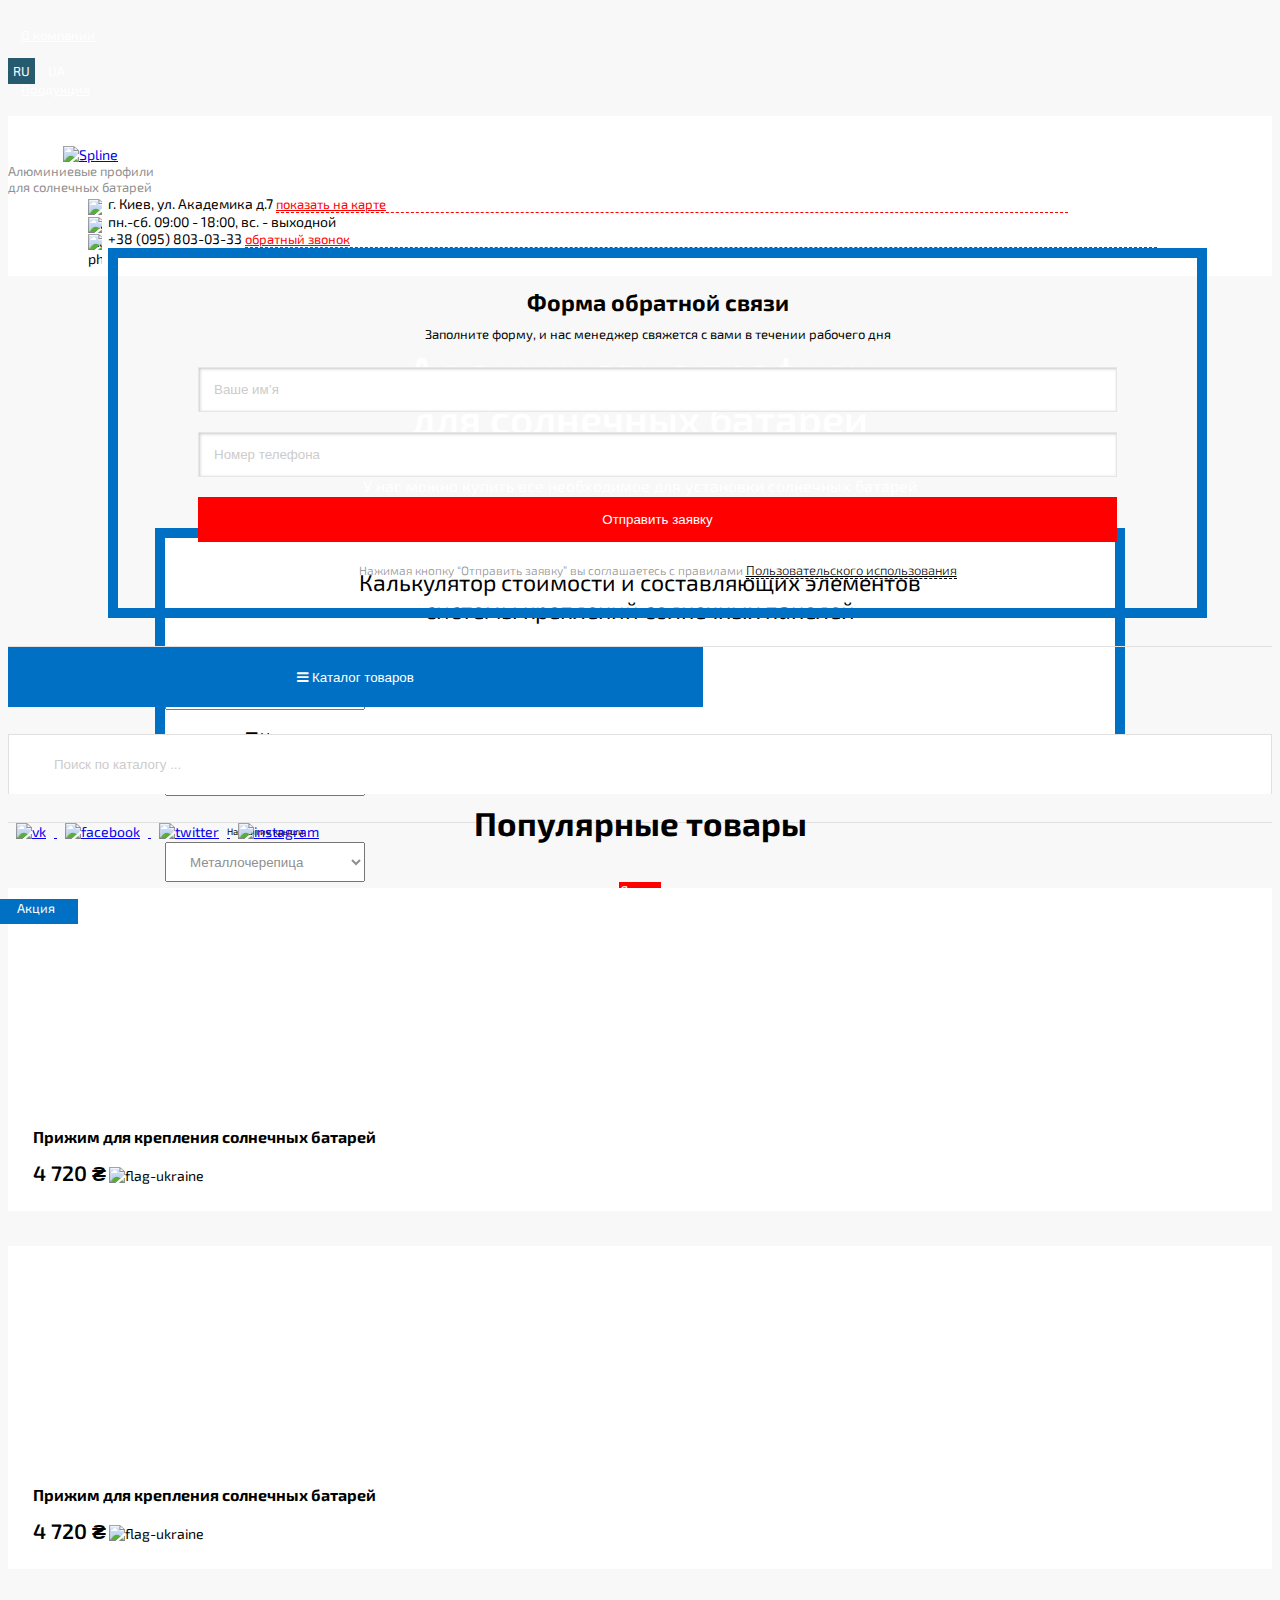
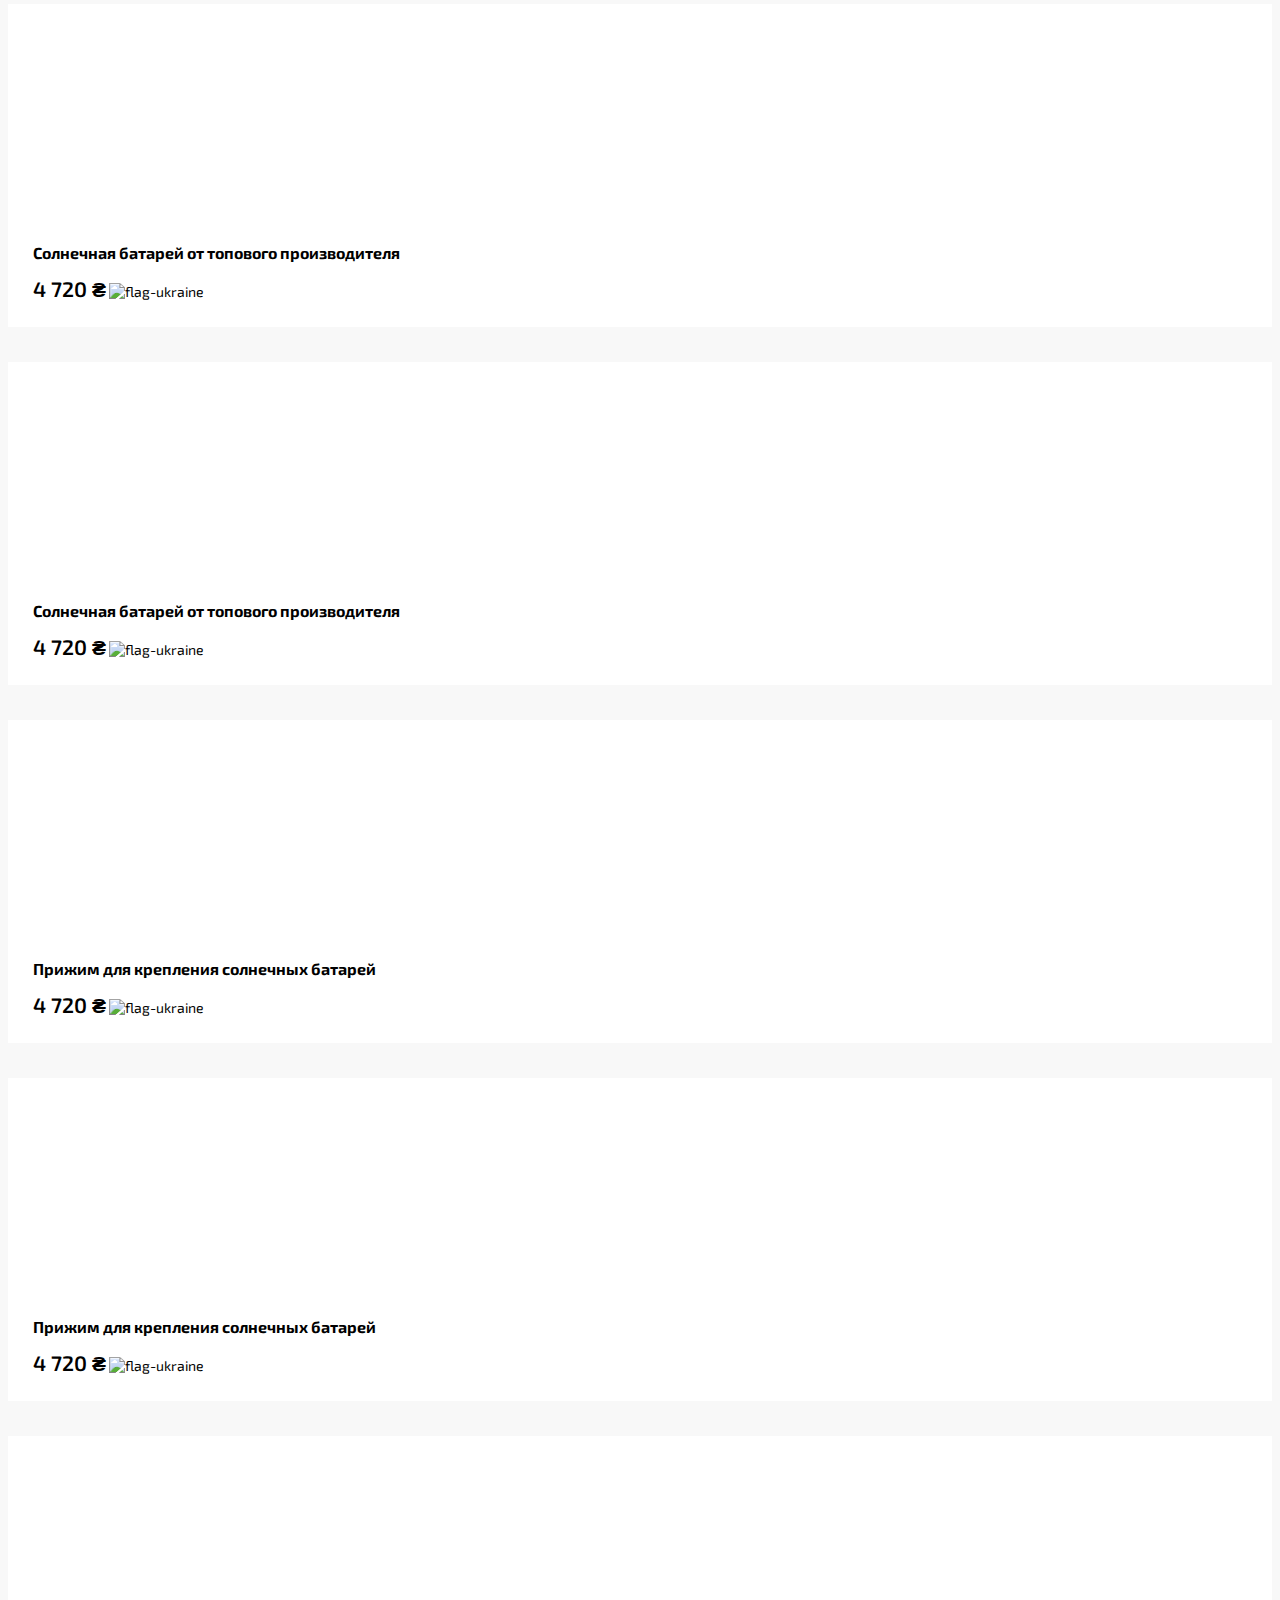
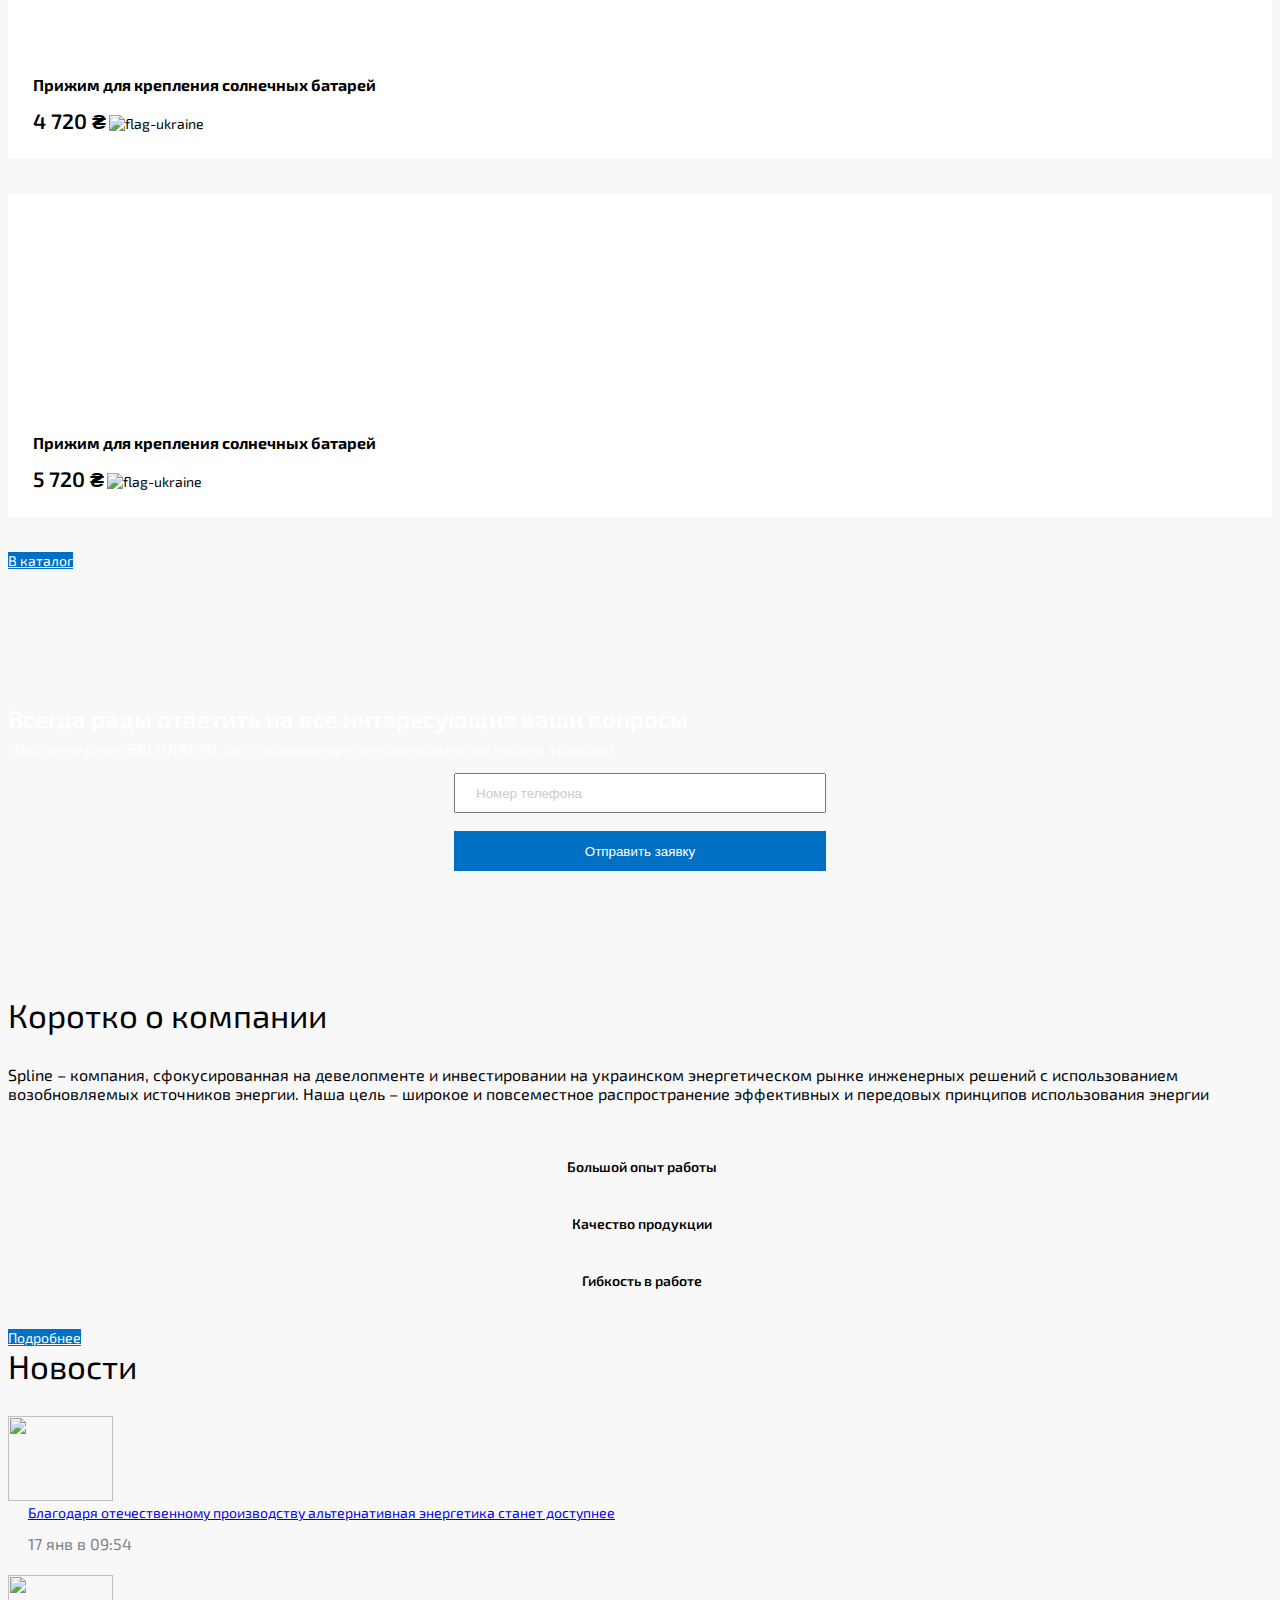
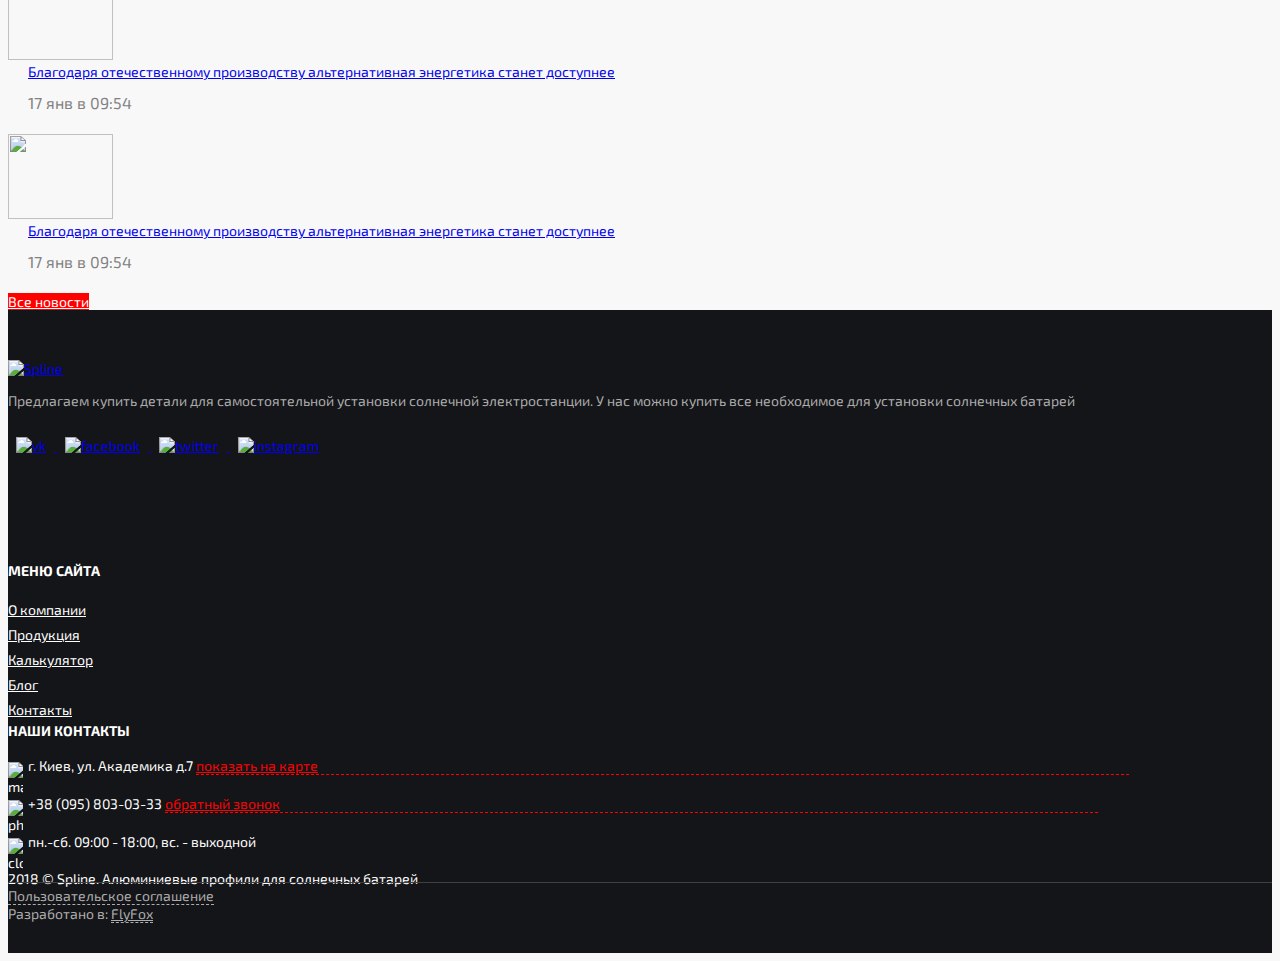
==== index.html @ 7a730a61 "added new page and change calculator" ====
<!DOCTYPE html>
<html lang="ru">

<head>
    <meta charset="UTF-8">
    <meta name="viewport" content="width=device-width, initial-scale=1.0">
    <meta http-equiv="X-UA-Compatible" content="ie=edge">
    <title>Spline</title>
    <link rel="mask-icon" href="">
    <link rel="stylesheet" href="https://maxcdn.bootstrapcdn.com/font-awesome/4.7.0/css/font-awesome.min.css">
    <!-- fonts -->
    <link href="https://fonts.googleapis.com/css?family=Exo+2:300,400,500,600,700" rel="stylesheet">
    <!-- style bootstrap -->
    <link rel="stylesheet" href="css/bootstrap.min.css">
    <!-- main style -->
    <link rel="stylesheet" href="css/main-style.css">
</head>

<body class="index">
    <header id="header" class="header">
        <div class="container">
            <div class="row">
                <div class="col d-none d-sm-block">
                    <nav>
                        <ul class="top-menu d-flex align-items-center">
                            <li><a href="#">О компании</a></li>
                            <li><a href="#">Продукция</a></li>
                            <li><a href="#">Калькулятор</a></li>
                            <li><a href="#">Блог</a></li>
                            <li><a href="#">Контакты</a></li>
                        </ul>
                    </nav>
                </div>
                <div class="col-2 d-none d-sm-block">
                    <div class="change-language d-flex justify-content-end align-items-center">
                        <span id="ru" class="change-language__active">ru</span>
                        <span id="ua">ua</span>
                    </div>
                </div>
            </div>
            <div class="row">
                <div class="col-12">
                    <div class="top-header">
                        <div class="row align-items-center">
                            <div class="col-5 col-sm-3 col-md-2">
                                <a href="#index.html" class="logo"><img src="img/Logo.png" alt="Spline"></a>
                            </div>
                            <div class="col-md-2 d-none d-lg-block">
                                <p>Алюминиевые профили <br> для солнечных батарей</p>
                            </div>
                            <div class="col-7 col-sm-9 col-md-10 col-lg-8 ml-auto">
                                <div class="top-header__contacts d-flex justify-content-between">
                                    <div class="top-header__contacts_address">
                                        <img src="icons/maps-and-flags.svg" alt="maps">
                                        <div class="d-flex flex-column">
                                            <span>г. Киев, ул. Академика д.7</span>
                                            <a href="#">показать на карте</a>
                                        </div>
                                    </div>
                                    <div class="top-header__contacts_work">
                                        <img src="icons/alarm-clock.svg" alt="clock">
                                        <div class="d-flex flex-column">
                                            <span>пн.-сб. 09:00 - 18:00,</span>
                                            <span>вс. - выходной</span>
                                        </div>
                                    </div>
                                    <div class="top-header__contacts_phone">
                                        <img src="icons/call-answer.svg" alt="phone">
                                        <div class="d-flex flex-column">
                                            <span>+38 (095) 803-03-33</span>
                                            <a href="#" data-toggle="modal" data-target="#exampleModalCenter">обратный звонок</a>
                                            
                                            <!-- Modal -->
                                            <div class="modal fade" id="exampleModalCenter" tabindex="-1" role="dialog" aria-labelledby="exampleModalCenterTitle" aria-hidden="true">
                                                <div class="modal-dialog modal-dialog-centered" role="document">
                                                    <div class="modal-content">
                                                        <div class="wrapper-modal">
                                                            <h3>Форма обратной связи</h3>
                                                            <p>Заполните форму, и нас менеджер свяжется с вами в течении рабочего дня</p>
                                                                <input type="text" placeholder="Ваше им’я">
                                                                <input type="text" placeholder="Номер телефона">
                                                                <button type="submit" class="btn-red">Отправить заявку</button>
                                                            <p>Нажимая кнопку “Отправить заявку” вы соглашаетесь с правилами <a href="#">Пользовательского использования</a></p>
                                                        </div>
                                                    </div>
                                                </div>
                                            </div>
                                        </div>
                                    </div>
                                </div>
                            </div>
                        </div>
                        <div class="row">
                            <div class="col-12 col-sm-6 col-md-5 col-lg-4 pr-0 order-2">
                                <div class="menu-group-btn d-flex">
                                    <button type="button" class="menu-btn-catalog btn-blue align-items-center">
                                        <i class="fa fa-bars" aria-hidden="true"></i>
                                        Каталог товаров
                                        <nav>
                                            <ul class="menu-catalog">
                                                <li><a href="#">Рейка</a></li>
                                                <li><a href="#">Эхолоты и картоплоттеры</a></li>
                                                <li><a href="#">Аккумуляторы и зарядные устройства</a></li>
                                                <li><a href="#">Моторы для лодок</a></li>
                                                <li><a href="#">Аксессуары для прицепов</a></li>
                                                <li><a href="#">Сопутствующие товары</a></li>
                                            </ul>
                                        </nav>
                                    </button>
                                    <button type="button" class="menu-btn-services align-items-center">
                                        <i class="fa fa-bars" aria-hidden="true"></i>
                                        Наши услуги
                                        <nav>
                                            <ul class="menu-services">
                                                <li><a href="#">Монтаж электромоторов</a></li>
                                                <li><a href="#">Установка эхолотов</a></li>
                                                <li><a href="#">Подиумы из стеклопластика</a></li>
                                                <!-- <li><a href="#">Монтаж и ТО лодочных моторов</a>
                                                    <ul class="sub-menu-services">
                                                        <li><a href="#">ТО троллинговых моторов</a></li>
                                                        <li><a href="#">Тюнинг лодочных прицепов </a></li>
                                                        <li><a href="#">ТО и зимняя консервация</a></li>
                                                    </ul></li>
                                                <li><a href="#">Пошив чехлов и тентов</a></li>
                                                <li><a href="#">Ремонт любых корпусов </a></li> -->
                                            </ul>
                                        </nav>
                                    </button>
                                </div>
                            </div>
                            <div class="col-12 col-sm-6 col-md-4 col-lg-5 p-0 order-1 order-sm-2">
                                <input type="search" placeholder="Поиск по каталогу ..." class="search">
                                <img src="icons/magnifying-glass.svg" alt="" class="search-icon">
                            </div>
                            <div class="col-md-3 d-none d-md-block pl-0 order-3">
                                <div class="social-btn-icon d-flex justify-content-center align-items-center">
                                    <a href="#">
                                        <img src="icons/vk-social-logotype.svg" alt="vk">
                                    </a>
                                    <a href="#">
                                        <img src="icons/facebook-logo-button.svg" alt="facebook">
                                    </a>
                                    <a href="#">
                                        <img src="icons/twitter.svg" alt="twitter">
                                    </a>
                                    <a href="#">
                                        <img src="icons/instagram-logo.svg" alt="instagram">
                                    </a>
                                </div>
                            </div>
                        </div>
                    </div>
                </div>
            </div>
            <div class="row">
                <div class="col-12 col-md-8 m-auto">
                    <h1 class="title-header">Алюминиевые профили <br> для солнечных батарей</h1>
                    <p class="desc-header">Предлагаем купить детали для самостоятельной установки солнечной электростанции.<br> У нас можно купить все необходимое для установки солнечных батарей</p>
                </div>
            </div>
        </div>
    </header>
    <section>
        <div class="container">
            <div class="row">
                <div class="col-12">
                        <div class="calculator">
                                <h3 class="calculator__title">Калькулятор стоимости и составляющих элементов системы креплений солнечных панелей</h3>
                                <div class="calculator-wrapper d-flex align-items-end justify-content-center">
                                    <div class="sizes">
                                        <h6>Габариты фотомодуля</h6>
                                        <select name="" id="">
                                            <option value="">1960х992</option>
                                            <option value="">2</option>
                                            <option value="">3</option>
                                        </select>
                                    </div>
                                    <div class="thickness">
                                        <h6>Толщина фотомодуля</h6>
                                        <select name="" id="">
                                            <option value="">40 мм</option>
                                            <option value="">2</option>
                                            <option value="">3</option>
                                        </select>
                                    </div>
                                    <div class="materials">
                                        <h6>Накрытие крыши</h6>
                                        <select name="" id="">
                                            <option value="">Металлочерепица</option>
                                            <option value="">2</option>
                                            <option value="">3</option>
                                        </select>
                                    </div>
                                    <a href="#" class="calculator-btn btn-red d-flex justify-content-center align-items-center">Далее</a>
                                </div>
                            </div>
                </div>
            </div>
        </div>
    </section>
    <section class="goods">
        <div class="container">
            <div class="row">
                <div class="col-12">
                    <h2 class="goods-title">Популярные товары</h2>
                </div>
                <div class="col-12 col-sm-6 col-md-4 col-lg-3">
                    <div class="goods-card">
                        <div class="goods-catds__sale">
                            <span>Акция</span>
                        </div>
                        <div class="goods-card__img d-flex justify-content-center align-items-center">
                            <img src="img/goods/goods-1.jpg" alt="">
                        </div>
                        <h4 class="goods-card__title">Прижим для крепления солнечных батарей</h4>
                        <div class="goods-card__price d-flex justify-content-between align-items-center">
                            <span>4 720 ₴</span>
                            <img src="icons/flag-ukraine.svg" alt="flag-ukraine">
                        </div>
                        <div class="goods-card__desc">
                            <p>Система для крепления солнечной системы (описание)</p>
                            <a href="#" class="d-flex align-items-center justify-content-center">Заказать товар</a>
                        </div>
                    </div>
                    <div class="goods-card">
                        <div class="goods-card__img d-flex justify-content-center align-items-center">
                            <img src="img/goods/goods-1.jpg" alt="">
                        </div>
                        <h4 class="goods-card__title">Прижим для крепления солнечных батарей</h4>
                        <div class="goods-card__price d-flex justify-content-between align-items-center">
                            <span>4 720 ₴</span>
                            <img src="icons/flag-ukraine.svg" alt="flag-ukraine">
                        </div>
                        <div class="goods-card__desc">
                            <p>Система для крепления солнечной системы (описание)</p>
                            <a href="#" class="d-flex align-items-center justify-content-center">Заказать товар</a>
                        </div>
                    </div>
                </div>
                <div class="col-12 col-sm-6 d-none d-sm-block col-md-4 col-lg-3">
                    <div class="goods-card">
                        <div class="goods-card__img d-flex justify-content-center align-items-center">
                            <img src="img/goods/goods-2.jpg" alt="">
                        </div>
                        <h4 class="goods-card__title">Солнечная батарей от топового производителя</h4>                       
                        <div class="goods-card__price d-flex justify-content-between align-items-center">
                            <span>4 720 ₴</span>
                            <img src="icons/flag-germany.svg" alt="flag-ukraine">
                        </div>
                        <div class="goods-card__desc">
                            <p>Система для крепления солнечной системы (описание)</p>
                            <a href="#" class="d-flex align-items-center justify-content-center">Заказать товар</a>
                        </div>
                    </div>
                    <div class="goods-card">
                        <div class="goods-card__img d-flex justify-content-center align-items-center">
                            <img src="img/goods/goods-2.jpg" alt="">
                        </div>
                        <h4 class="goods-card__title">Солнечная батарей от топового производителя</h4>                        
                        <div class="goods-card__price d-flex justify-content-between align-items-center">
                            <span>4 720 ₴</span>
                            <img src="icons/flag-germany.svg" alt="flag-ukraine">
                        </div>
                        <div class="goods-card__desc">
                            <p>Система для крепления солнечной системы (описание)</p>
                            <a href="#" class="d-flex align-items-center justify-content-center">Заказать товар</a>
                        </div>
                    </div>
                </div>
                <div class="col-12 col-sm-6 d-none d-md-block col-md-4 col-lg-3">
                    <div class="goods-card">
                        <div class="goods-card__img d-flex justify-content-center align-items-center">
                            <img src="img/goods/goods-3.jpg" alt="">
                        </div>
                        <h4 class="goods-card__title">Прижим для крепления солнечных батарей</h4>
                        <div class="goods-card__price d-flex justify-content-between align-items-center">
                            <span>4 720 ₴</span>
                            <img src="icons/flag-ukraine.svg" alt="flag-ukraine">
                        </div>
                        <div class="goods-card__desc">
                            <p>Система для крепления солнечной системы (описание)</p>
                            <a href="#" class="d-flex align-items-center justify-content-center">Заказать товар</a>
                        </div>
                    </div>
                    <div class="goods-card">
                        <div class="goods-card__img d-flex justify-content-center align-items-center">
                            <img src="img/goods/goods-3.jpg" alt="">
                        </div>
                        <h4 class="goods-card__title">Прижим для крепления солнечных батарей</h4>
                        <div class="goods-card__price d-flex justify-content-between align-items-center">
                            <span>4 720 ₴</span>
                            <img src="icons/flag-ukraine.svg" alt="flag-ukraine">
                        </div>
                        <div class="goods-card__desc">
                            <p>Система для крепления солнечной системы (описание)</p>
                            <a href="#" class="d-flex align-items-center justify-content-center">Заказать товар</a>
                        </div>
                    </div>
                </div>
                <div class="d-none d-lg-block col-lg-3">
                    <div class="goods-card">
                        <div class="goods-card__img d-flex justify-content-center align-items-center">
                            <img src="img/goods/goods-4.jpg" alt="">
                        </div>
                        <h4 class="goods-card__title">Прижим для крепления солнечных батарей</h4>
                        <div class="goods-card__price d-flex justify-content-between align-items-center">
                            <span>4 720 ₴</span>
                            <img src="icons/flag-ukraine.svg" alt="flag-ukraine">
                        </div>
                        <div class="goods-card__desc">
                            <p>Система для крепления солнечной системы (описание)</p>
                            <a href="#" class="d-flex align-items-center justify-content-center">Заказать товар</a>
                        </div>
                    </div>
                    <div class="goods-card">
                        <div class="goods-card__img d-flex justify-content-center align-items-center">
                            <img src="img/goods/goods-4.jpg" alt="">
                        </div>
                        <h4 class="goods-card__title">Прижим для крепления солнечных батарей</h4>
                        <div class="goods-card__price d-flex justify-content-between align-items-center">
                            <span>5 720 ₴</span>
                            <img src="icons/flag-ukraine.svg" alt="flag-ukraine">
                        </div>
                        <div class="goods-card__desc">
                            <p>Система для крепления солнечной системы (описание)</p>
                            <a href="#" class="d-flex align-items-center justify-content-center">Заказать товар</a>
                        </div>
                    </div>
                </div>
                <div class="col-12">
                    <a href="#" class="goods-button btn-blue d-flex align-items-center justify-content-center">В каталог</a>
                </div>
            </div>
        </div>
    </section>
    <section>
        <div class="container">
            <div class="form-application">
            <div class="row">
                <div class="col-12 col-sm-6 col-lg-5 ml-auto">
                    <h1 class="form-application__title">Всегда рады ответить на все интересующие ваши вопросы</h1>
                    <p class="form-application__desc">Наш менеджер БЕСПЛАТНО даст правильные рекомендации по нашим товарам</p>
                </div>
                <div class="col-12 col-sm-6 col-lg-5 mr-auto">
                   <form>
                       <input type="text" class="form-application__input" placeholder="Номер телефона">
                       <button type="submit" class="form-application__btn btn-blue">Отправить заявку</button>
                   </form>
                </div>
            </div>
            </div>
        </div>
    </section>
    <article>
        <div class="container">
            <div class="row">
                <div class="col-12 col-md-6 col-lg-5 mr-auto">
                    <div class="about-company">
                        <h2 class="about-company__title">Коротко о компании</h2>
                        <p class="about-company__desc">Spline – компания, сфокусированная на девелопменте и инвестировании на украинском энергетическом рынке инженерных решений с использованием возобновляемых источников энергии. Наша цель – широкое и повсеместное распространение эффективных и передовых принципов использования энергии</p>
                        <div class="abuot-company__icon-gruop d-flex">
                            <div class="abuot-company__icon">
                                <img src="icons/change.svg" alt="">
                                <span>Большой опыт работы</span>
                            </div>
                            <div class="abuot-company__icon">
                                <img src="icons/strategy.svg" alt="">
                                <span>Качество продукции</span>
                            </div>
                            <div class="abuot-company__icon">
                                <img src="icons/recommendation.svg" alt="">
                                <span>Гибкость в работе</span>
                            </div>
                        </div>
                        <a href="#" class="about-company__btn btn-blue d-flex justify-content-center align-items-center">Подробнее</a>
                    </div>

                </div>
                <div class="col-12 col-md-6 col-lg-6 col-xl-5 mr-auto">
                    <div class="news">
                        <h2 class="news__title">Новости</h2>
                        <div class="news-block d-flex">
                            <img src="img/news-photo.jpg" alt="">
                            <div class="news-block__desc">
                                <a href="#">Благодаря отечественному производству <span>альтернативная энергетика станет доступнее</span></a>
                                <time>17 янв в 09:54</time>
                            </div>
                        </div>
                        <div class="news-block d-flex">
                            <img src="img/news-photo.jpg" alt="">
                            <div class="news-block__desc">
                                <a href="#">Благодаря отечественному производству <span>альтернативная энергетика станет доступнее</span></a>
                                <time>17 янв в 09:54</time>
                            </div>
                        </div>
                        <div class="news-block d-flex">
                            <img src="img/news-photo.jpg" alt="">
                            <div class="news-block__desc">
                                <a href="#">Благодаря отечественному производству <span>альтернативная энергетика станет доступнее</span></a>
                                <time>17 янв в 09:54</time>
                            </div>
                        </div>
                        <a href="#" class="news__btn btn-red d-flex justify-content-center align-items-center">Все новости</a>
                    </div>
                </div>
            </div>
        </div>
    </article>
    <footer class="footer">
        <div class="container">
            <div class="row">
                <div class="col-12 col-sm-5 col-md-6 col-lg-5 ml-auto">
                    <a href="#index.html" class="logo"><img src="img/Logo.png" alt="Spline"></a>
                    <p class="footer-desc">Предлагаем купить детали для самостоятельной установки солнечной электростанции. У нас можно купить все необходимое для установки солнечных батарей</p>
                    <div class="social-btn-icon d-flex align-items-center">
                            <a href="#">
                                <img src="icons/vk-social-logotype.svg" alt="vk">
                            </a>
                            <a href="#">
                                <img src="icons/facebook-logo-button.svg" alt="facebook">
                            </a>
                            <a href="#">
                                <img src="icons/twitter.svg" alt="twitter">
                            </a>
                            <a href="#">
                                <img src="icons/instagram-logo.svg" alt="instagram">
                            </a>
                        </div>
                </div>   
                <div class="col-12 col-sm-7 col-md-6">
                    <div class="footer-content d-flex justify-content-around">
                        <nav>
                            <h5>Меню сайта</h5>
                            <ul class="footer-menu">
                                <li><a href="#">О компании</a></li>
                                <li><a href="#">Продукция</a></li>
                                <li><a href="#">Калькулятор</a></li>
                                <li><a href="#">Блог</a></li>
                                <li><a href="#">Контакты</a></li>
                            </ul>
                        </nav>
                        <div class="footer__contacts">
                            <h5>Наши контакты</h5>
                            <div class="footer__contacts_address">
                                <img src="icons/maps-and-flags.svg" alt="maps">
                                <div class="d-flex flex-column">
                                    <span>г. Киев, ул. Академика д.7</span>
                                    <a href="#">показать на карте</a>
                                </div>
                            </div>
                            <div class="footer__contacts_phone">
                                <img src="icons/call-answer.svg" alt="phone">
                                <div class="d-flex flex-column">
                                    <span>+38 (095) 803-03-33</span>
                                    <a href="#">обратный звонок</a>
                                </div>
                            </div>
                            <div class="footer__contacts_work">
                                <img src="icons/alarm-clock.svg" alt="clock">
                                <div class="d-flex flex-column">
                                    <span>пн.-сб. 09:00 - 18:00,</span>
                                    <span>вс. - выходной</span>
                                </div>
                            </div>
                        </div>
                    </div>
                </div>
                <div class="col-12 col-sm-6 col-lg-5 ml-auto">
                    <p class="privacy-rights">2018 © Spline. Алюминиевые профили для солнечных батарей</p>
                </div>
                <div class="col-12 col-sm-6 col-lg-5 ml-auto">
                    <div class="privacy-rights__author d-flex justify-content-between">
                        <p>Пользовательское соглашение</p>
                        <p>Разработано в: <a href="#">FlyFox</a></p>
                    </div>
                </div>
            </div>
        </div>
    </footer>
    <script src="https://code.jquery.com/jquery-3.3.1.slim.min.js" integrity="sha384-q8i/X+965DzO0rT7abK41JStQIAqVgRVzpbzo5smXKp4YfRvH+8abtTE1Pi6jizo" crossorigin="anonymous"></script>
    <script src="https://cdnjs.cloudflare.com/ajax/libs/popper.js/1.14.3/umd/popper.min.js" integrity="sha384-ZMP7rVo3mIykV+2+9J3UJ46jBk0WLaUAdn689aCwoqbBJiSnjAK/l8WvCWPIPm49" crossorigin="anonymous"></script>
    <script src="https://stackpath.bootstrapcdn.com/bootstrap/4.1.3/js/bootstrap.min.js" integrity="sha384-ChfqqxuZUCnJSK3+MXmPNIyE6ZbWh2IMqE241rYiqJxyMiZ6OW/JmZQ5stwEULTy" crossorigin="anonymous"></script>
    <script src="js/jquery-3.3.1.min.js"></script>
    <script src="js/main-js.js" defer></script>
</body>

</html>
---- css/main-style.css ----
*{
    box-sizing: border-box;
}
body{
    font-family: 'Exo 2', sans-serif;
    color: #131212;
    overflow-x: hidden;
    color: #000;
    font-size: 14px;
    background: #f8f8f8;
}

h1, h2, h3, h4, h5, h6, p{
    padding: 0;
    margin: 0;
}
ul, li{
    padding: 0;
    margin: 0;
    list-style-type: none;
}
a:hover{
    text-decoration: none;
}
button{
    padding: 0;
    margin: 0;
}
button:focus,
input:focus,
select:focus{
    outline: none;
}
:focus{
    outline: none;
}

.btn-blue{
    border: none;
    background: #0070c4;
    color: #fff;
    cursor: pointer;
}
.btn-red{
    border: none;
    background: #ff0000;
    color: #fff;
    cursor: pointer;
}
.btn-border-gray{
    border: 1px solid #e0e0e0;
    background: transparent;
}

/*section header*/
.index .header{
    background: url(../img/banner.jpg) no-repeat center center;
    background-size: cover;
    height: 630px;
}
.catalog .header{
    background: url(../img/banner-2.jpg) no-repeat center center;
    background-size: cover;
    height: 630px;
}
.index .header .top-menu,
.index .header .change-language span,
.catalog .header .top-menu,
.catalog .header .change-language span{
    color: #fff;
}
.index .header .change-language__active,
.catalog .header .change-language__active  {
    background: #265a6f;
}
.header{
    position: relative;
}

.top-menu{
    color: #fff;
    font-size: 13px;
    height: 54px;
}

.top-menu li{
    height: inherit;
}

.top-menu li a{
    color: inherit;
    padding: 0 13px;
    display: inline-block;
    height: inherit;
    line-height: 54px;
}

.top-menu li a:hover{
    text-decoration: none;
}

.change-language{
    height: 54px;
}

.change-language span{
    color: #fff;
    text-transform: uppercase;
    font-size: 13px;
    padding: 5px;
    cursor: pointer;
}
.change-language span:last-of-type{
    margin-right: 40px;
    margin-left: 5px;
}
.change-language__active{
    background: #d8d9da;
}

.top-header{
    background: #fff;
    width: 100%;
    height: 160px;
    font-size: 14px;
    padding-top: 30px;
}

.top-header .logo{
    width: 115px;
    height: auto;
    display: block;
    margin-left: 55px;
}
.top-header .logo img{
    width: 100%;
}
.top-header p{
    color: #8f8f8f;
    font-size: 13px;
}
.top-header__contacts{
    margin-left: 100px;
}

.top-header__contacts_address,
.top-header__contacts_work,
.top-header__contacts_phone{
    position: relative;
}
.top-header__contacts_address img,
.top-header__contacts_work img,
.top-header__contacts_phone img{
    width: 14px;
    margin-right: 5px;
    position: absolute;
    left: -20px;
    top: 4px;
}
.top-header__contacts_address a,
.top-header__contacts_phone a{
    display: block;
    color: #ff0000;
    font-size: 13px;
    display: inline-block;
    border-bottom: 1px dashed;
}
.top-header__contacts_phone a{
    width: 83%;
}
.top-header__contacts_address a{
    width: 68%;
}
.top-header__contacts_phone{
    margin-right: 65px;
}
/*modal*/
.top-header__contacts_phone .modal-content{
    border-radius: 0;
    border: 10px solid #0070c4;
}
.top-header__contacts_phone .modal-content .wrapper-modal{
    padding: 30px 80px;
    text-align: center;
    font-size: 14px;
    font-weight: 400;
}
.top-header__contacts_phone .modal-content .wrapper-modal h3{
    font-size: 23px;
    padding-bottom: 10px;
}
.top-header__contacts_phone .modal-content .wrapper-modal p:first-of-type{
    color: #000;
    padding-bottom: 25px;
}
.top-header__contacts_phone .modal-content .wrapper-modal p:last-of-type{
    font-weight: 300;
    font-size: 12px;
}
.top-header__contacts_phone .modal-content .wrapper-modal a{
    color: #000;
    display: inline;
}
.top-header__contacts_phone .modal-content .wrapper-modal input{
    width: 100%;
    margin-bottom: 20px;
    height: 45px;
    border: 1px solid #e6e6e6;
    box-shadow: inset 1px 1px 3px rgba(154, 147, 140, 0.5);
    padding-left: 15px;
}
.top-header__contacts_phone .modal-content .wrapper-modal input[type="text"]::placeholder{
    color:#ccc;
}
.top-header__contacts_phone .modal-content .wrapper-modal button{
    width: 100%;
    height: 45px;
    margin-bottom: 20px;
}

.menu-group-btn,
.search,
.social-btn-icon{
    height: 60px;
    margin-top: 28px;
    width: 100%;
    border-top: 1px solid #e0e0e0;
}
.menu-btn-catalog, .menu-btn-services{
    height: inherit;
    position: relative;
}
.menu-btn-catalog{
    width: 55%;
}
button.menu-btn-services{
    background: transparent;
    border: none;
    width: 45%;
}
.menu-catalog,
.menu-services{
    position: absolute;
    top: 100%;
    left: 0;
    background: #fff;
    font-size: 15px;
    display: none;
    z-index: 10;
}
.menu-btn-catalog:hover .menu-catalog,
.menu-btn-services:hover .menu-services{
    display: block;
}
.menu-catalog li,
.menu-services li{
    border-bottom: 1px solid #e0e0e0;
    height: 60px;
    padding: 0 14px;
    display: flex;
    align-items: center;
    text-align: left;
    background: #fff;
    transition: 0.6s;
}
.menu-catalog li:last-of-type,
.menu-services li:last-of-type{
    border-bottom: none;
}
.menu-services li:first-of-type{
    border-top: 1px solid #e0e0e0;
}
/* .menu-services li{
    background: #fff;
    border-botton: 1px solid #e0e0e0;
    position: relative;
} */
.menu-catalog li:hover{
    background: #e0e0e0;
}
.menu-services li:hover{
    background: #ff0000;
}
.menu-catalog li a,
.menu-services li a{
    color: #000;
}
.menu-catalog li a:hover{
    text-decoration: none;
}
.menu-services li a:hover{
    text-decoration: none;
    color: #fff;
}
/* .sub-menu-services{
    position: absolute;
    left: 100%;
    top: -1px;
    min-width: 180px;
    display: none;
}
.menu-btn-services li:hover .sub-menu-services{
    display: block;
} */
.search{
    border: 1px solid #e0e0e0;
    border-bottom: none;
    padding-left: 45px;
    position: relative;
}
input.search[type="search"]::placeholder,
input.form-application__input[type="text"]::placeholder{
    color: #ccc;
}
.search-icon{
    position: absolute;
    bottom: 19px;
    left: 20px;
    width: 18px;
}
.social-btn-icon img{
    width: 34px;
    margin: 0 8px;
}

.title-header{
    font-size: 40px;
    font-weight: 600;
    color: #fff;
    text-align: center;
    margin-top: 70px;
}
.desc-header{
    color: #fff;
    text-align: center;
    font-size: 16px;
    margin: 15px;
}
/*calculator*/
.calculator{
    /* position: absolute; */
    width: 970px;
    height: 230px;
    /* bottom: -115px;
    left: 50%;
    margin-left: -485px; */
    border: 10px solid #0070c4;
    background: #fff;
    padding: 30px 0;
    text-align: center;
    margin: auto;
    margin-top: -110px;
}
.calculator .calculator__title{
    font-size: 23px;
    font-weight: 400;
    display: inline-block;
    width: 65%;
}
.calculator .sizes,
.calculator .thickness,
.calculator .materials{
    width: 200px;
    margin-right: 15px;
    text-align: center;
    font-size: 14px;
    margin-top: 30px;
}
.calculator .sizes h6,
.calculator .thickness h6,
.calculator .materials h6{
     font-weight: 400;
}
.calculator .sizes select,
.calculator .thickness select,
.calculator .materials select{
    width: 100%;
    height: 40px;
    margin-top: 5px;
    padding: 0 20px;
    color: #8f8f8f;
}
.calculator .calculator-btn{
    width: 125px;
    height: 40px;
    transition: 0.5s;
}
.calculator a.calculator-btn:hover{
    color: #fff;
    opacity: 0.8;
}


/* section goods */
.goods,
.catalog-section{
    padding-top: 45px;
    padding-bottom: 80px;
    position: relative;
}
.goods-title{
    font-size: 33px;
    margin-bottom: 45px;
    text-align: center;
}
.goods-card{
    width: 100%;
    background: #fff;
    padding: 25px;
    font-size: 14px;
    position: relative;
    margin-bottom: 35px;
}
.goods-card .goods-catds__sale{
    position: absolute;
    top: 11px;
    left: -15px;
    width: 85px;
    height: 25px;
    background: #0070c4;
    text-align: center;
}
.goods-card .goods-catds__sale span{
    font-size: 13px;
    color: #fff;
    line-height: normal;
}
.goods-card .goods-card__img{
    width: 100%;
    height: 200px;
}
.goods-card .goods-card__img img{
    max-width: 100%;
    max-height: 100%;
}
.goods-card .goods-card__title{
    font-size: 16px;
    padding: 14px 0;
}
.goods-card .goods-card__stars{
    color: #0070c4; 
    padding-bottom: 15px;
}
.goods-card .goods-card__price span{
    font-size: 21px;
    font-weight: 600;
}
.goods-card .goods-card__price img{
   width: 30px;
   height: 30px;
   margin-right: 40px;
}
.goods-card__desc{
    position: absolute;
    bottom: -110px;
    left: 0;
    background: #fff;
    transform: translateY(-30%);
    transition: 0.5s;
    opacity: 0;
}
.goods-card:hover .goods-card__desc{
    transform: translateY(0);
    opacity: 1;
    z-index: 10;
}
.goods-card .goods-card__desc p{
    font-weight: 300;
    color: #adadad;
    padding: 0 25px;
}
.goods-card .goods-card__desc a{
    width: 100%;
    display: inline-block;
    height: 45px;
    background: #ff0000;
    text-align: center;
    color: #fff;
    font-weight: 600;
    margin-top: 25px;
    transition: 0.5s;
}
.goods-card .goods-card__desc a:hover{
    text-decoration: none;
    opacity: 0.8;
}
.goods-button{
    width: 205px;
    height: 45px;
    margin: auto;
    margin-top: 25px;
    transition: 0.7s;
}
a.goods-button:hover{
    text-decoration: none;
    color: #fff;
    opacity: 0.8;
}

/*section form-application*/
.form-application{
    background: url(../img/banner-form-application.jpg) no-repeat center center;
    background-size: cover;
    /* height: 230px; */
    padding: 55px 0;
    margin-bottom: 60px;
    color: #fff;
    line-height: 30px;
}
.form-application__title{
    font-size: 24px;
    font-weight: 600;
    line-height: 30px;
}
.form-application__desc{
    font-size: 16px;
}
.form-application form{
    width: 372px;
    margin: 0 auto;
}
.form-application__input,
.form-application__btn{
    width: 100%;
    height: 40px;
    margin: 9px 0;
}
input.form-application__input{
    padding-left: 20px;
}


/*section about-company*/
.about-company .about-company__title,
.news .news__title{
    font-size: 33px;
    font-weight: 400;
    padding-bottom: 30px;
}
.about-company .about-company__desc{
    font-size: 16px;
    padding-bottom: 55px;
}

.about-company .abuot-company__icon-gruop .abuot-company__icon{
    width: 100%;
    margin-right: 45px;
    text-align: center;
    margin-bottom: 40px;
}
.about-company .abuot-company__icon-gruop .abuot-company__icon img{
    width: 60px;
}
.about-company .abuot-company__icon-gruop .abuot-company__icon span{
    font-weight: 600;
    font-size: 14px;
    padding-top: 15px;
}

.about-company .about-company__btn,
.news .news__btn{
    width: 150px;
    height: 45px;
    margin-bottom: 70px;
    transition: 0.5s
}
.about-company a.about-company__btn:hover,
.news a.news__btn:hover{
    color: #fff;
    opacity: 0.8;
}

.news .news-block {
    margin-bottom: 22px;
}
.news .news-block img{
    width: 105px;
    height: 85px;
}

.news .news-block .news-block__desc{
    padding-left: 20px;
}
.news .news-block .news-block__desc a{
    font-size: 14px;
}
.news .news-block .news-block__desc a:hover{
    text-decoration: none;
}

.news .news-block .news-block__desc time{
    display: block;
    padding-top: 13px;
    color: #818181;
    font-size: 16px;
}
.news .news__btn{
    margin-top: 40px;
}

/*section footer*/

.footer{
    background: #141518;
    padding: 50px 0 30px 0;
    color: #fff;
    position: relative;
}
.footer::after{
    content: '';
    width: 100%;
    height: 1px;
    background: #404040;
    position: absolute;
    bottom: 70px;
}

.footer .logo img{
    width: 115px;
    margin-bottom: 15px;
}
.footer .footer-desc{
    color: #adadad;
    font-size: 14px;
}
.footer .social-btn-icon{
    border: none;
    margin-bottom: 65px;
}

.footer .footer-content h5{
    font-weight: 700;
    font-size: 14px;
    padding-bottom: 18px;
    text-transform: uppercase;
}
.footer .footer-content .footer-menu li a{
    color: #fff;
    line-height: 25px;
}
.footer .footer-content .footer-menu li a:hover{
    text-decoration: underline;
}
.footer .footer-content .footer__contacts .footer__contacts_address,
.footer .footer-content .footer__contacts .footer__contacts_work,
.footer .footer-content .footer__contacts .footer__contacts_phone{
    position: relative;
    padding-left: 20px;
    padding-bottom: 20px;
}
.footer .footer-content .footer__contacts .footer__contacts_address img,
.footer .footer-content .footer__contacts .footer__contacts_work img,
.footer .footer-content .footer__contacts .footer__contacts_phone img{
    width: 15px;
    position: absolute;
    top: 5px;
    left: 0;
}
.footer .footer-content .footer__contacts .footer__contacts_address a,
.footer .footer-content .footer__contacts .footer__contacts_phone a{
    color: #ff0000;
    display: inline-block;
    border-bottom: 1px dashed;
    width: 75%;
}

.privacy-rights__author{
    color: #adadad;
}
.privacy-rights__author p:first-child{
   display: inline-block;
   border-bottom: 1px dashed;
}
.privacy-rights__author a{
    display: inline-block;
    border-bottom: 1px dashed;
    color: #adadad;
}

/*section thank-you*/
.thank-you{
    padding: 60px 0 30px;
}
.thank-you__title{
    font-size: 33px;
    font-weight: 400;
    padding-bottom: 15px;
}
.thank-you__text{
    font-size: 16px;
    padding-bottom: 35px;
}
.thank-you-link{
    width: 185px;
    height: 50px;
    transition: 0.5s;
}
a.thank-you-link:hover{
    color: #fff;
    opacity: 0.7;
}

/*catalog*/
.banner-catalog-prod{
    width: 100%;
    background: url(../img/banner-catalog-tov.jpg) no-repeat center center;
    background-size: cover;
    padding: 65px 60px 48px 60px;
    color: #fff;
    margin-bottom: 35px;
}
.banner-catalog-prod h3{
    font-size: 33px;
    font-weight: 600;
    padding-bottom: 15px;
}
.banner-catalog-prod p{
    font-size: 16px;
    font-weight: 400;
    padding-bottom: 35px;
}
.banner-catalog-prod a{
    width: 150px;
    height: 50px;
}
.banner-catalog-prod a:hover{
    color: #fff;
}
.filter {
    background: #dfe0e0;
    height: 50px;
    width: 100%;
    font-size: 15px;
    cursor: pointer;
}
.filter img{
    width: 16px;
    margin-right: 5px;
}
.filter-category{
    margin-bottom: 20px;
}
.filter-category li{
    width: 100%;
    height: 50px;
    background: #fff;
}
.filter-category a{
    width: 100%;
    height: 50px;
    display: inline-block;
    padding-left: 40px;
    line-height: 50px;
    color: #000;
    font-size: 15px;
    border: 1px solid #dfe0e0;
    transition: 0.5s;
}
.filter-category a:hover{
    color: #0070c4;
    border-left: 2px solid #0070c4; 
}

/*section cards-product*/
.description-product{
    font-size: 14px;
    font-weight: 400;
    line-height: 24px;
    border-top: 1px solid #d8d9da;
    padding-top: 15px;
    padding-right: 15px;
    margin-bottom: 60px;
}
.description-product span {
    font-weight: 700;
    padding-top: 10px;
    display: inline-block;
}
.description-product ul{
    padding-left: 20px;
}
.description-product ul li{
    list-style-type: disc;
}
@media only screen and (max-width: 1200px){
    .top-header__contacts{
        margin-left: 0;
    }
    .top-header .logo {
        width: 70%;
        margin-left: 25px;
    }
    .top-header p {
        font-size: 11px;
    }
    .calculator {
        width: 900px;
        /* margin-left: -450px; */
    }
    .privacy-rights,
    .privacy-rights__author{
        font-size: 12px;
    }
    .banner-catalog-prod {
        padding: 60px 60px 48px 60px;
    }
}
@media only screen and (max-width: 992px) {
    .container{
         max-width: 100%;
    }
   .form-application__title,
   .form-application__desc{
       padding-left: 35px;
   }
    .calculator {
        width: 90%;
        height: auto;
    }
    .calculator .sizes, .calculator .thickness, .calculator .materials {
        width: 170px;
    }
    .form-application{
        padding: 45px 25px;
    }
    .form-application form {
        max-width: 100%;
    }
    .form-application__title, .form-application__desc {
        padding-left: 0;
    }
    .form-application__title {
        font-size: 20px;
    }
    .form-application__desc {
        font-size: 13px;
    }
    .social-btn-icon img {
        width: 26px;
    }
    .menu-catalog{
        width: 220px;
    }
    .menu-services{
        width: 180px;
    }
    .thank-you__title {
        font-size: 28px;
    }
    .thank-you__text{
        font-size: 14px;
    }
    .filter-category a {
        padding-left: 20px;
    }
    .catalog-section .goods-card .goods-card__price img {
        margin-right: 15px;
    }
    
}
@media only screen and (max-width: 830px){
    .calculator {
    width: 100%;
    height: auto;
    }
}

@media only screen and (max-width: 768px) {
    .calculator{
        width: 80%;
        height: auto;
        /* left: 10%;
        margin-left: 0; */
        padding: 25px 0;
        /* bottom: -320px; */
    }
    .calculator-wrapper{
        flex-flow: column;
        align-items: center !important;
    }
    .calculator .sizes, .calculator .thickness, .calculator .materials {
        width: 70%;
        margin-right: 0;
        margin-top: 20px;
    }
    .calculator .calculator-btn{
        width: 70%;
        margin-top: 20px;
    }
    .calculator .calculator__title {
        font-size: 20px;
        width: 90%;
    }
    /* .goods,
    .catalog-section {
        padding-top: 370px;
    } */
    .top-header__contacts{
        justify-content: flex-end !important;
    }
    .top-header__contacts_work{
        display: none;
    }
    .top-header__contacts_address{
        margin-right: 40px;
    }
    .about-company .about-company__btn, .news .news__btn {
        width: 50%;
        margin: 0 auto 40px;
    }
}
@media only screen and (max-width: 767px){
    .header .col-12.col-sm-6.col-md-4.col-lg-5.p-0{
        padding-right: 15px !important;
    }
}

@media only screen and (max-width: 576px){
    .top-header__contacts_address, 
    .top-header__contacts_phone a{
        display: none;
    }
    .top-header__contacts_phone span{
        font-size: 18px;
        font-weight: 500;
        display: inline-block !important;
        text-align: center;
    }
    .top-header__contacts_phone img{
        display: none;
    }
    .top-header__contacts_phone{
        margin-right: 0;
        width: 100%;
    }
    .header .col-12.col-sm-6.col-md-4.col-lg-5.p-0{
        padding-left: 15px !important;
    }
    .header .col-12.col-sm-6.col-md-5.col-lg-4.pr-0.order-2{
        padding-right: 15px !important;
    }
    .top-menu{
        display: none;
    }
    .top-header{
        margin-top: 20px;
        height: auto;
    }
    .menu-group-btn{
        margin-top: 0;
    }
    .search-icon {
        left: 7%;
    }
    .search {
        padding-left: 11%;
    }
    .title-header {
        font-size: 30px;
        margin-top: 55px;
    }
    .desc-header {
        font-size: 12px;
    }
    .calculator .calculator-btn {
        margin-bottom: 15px;
    }
    .goods-button{
        width: 100%;
    }
    .form-application__title {
        font-size: 24px;
        width: 76%;
        margin: auto;
    }
    .form-application__desc {
        font-size: 16px;
        width: 76%;
        margin: auto;
    }
    .privacy-rights, .privacy-rights__author {
        font-size: 11px;
        padding: 5px 0;
    }
    .privacy-rights__author{
        flex-flow: column;
    }
    .privacy-rights__author p:first-child {
        width: 36%;
        margin-bottom: 9px;
    }
    .footer::after {
        bottom: 131px;
    }
    .footer__contacts{
        margin-bottom: 25px;
    }
    .menu-catalog {
        width: 100%;
    }
    .menu-services {
        width: 100%;
    }
    .sub-menu-services{
        left: -94%;
    }
    .thank-you-link{
        width: 80%;
        margin: auto;
        margin-bottom: 35px;
    }
    .banner-catalog-prod {
        padding: 10px;
    }
}
@media only screen and (max-width: 500px) {
    .footer-content {
        flex-flow: column;
    }
    .footer__contacts {
        width: 200px;
    }
    .privacy-rights__author p:first-child {
        width: 163px;
    }
    .footer-menu{
        margin-bottom: 20px;
    }
    .footer .social-btn-icon {
        margin-bottom: 20px;
    }
    .footer .footer-content .footer__contacts .footer__contacts_address a, .footer .footer-content .footer__contacts .footer__contacts_phone a {
        width: 68%;
    }
    .about-company .about-company__btn, .news .news__btn {
        width: 100%;
    }
    .form-application__desc,
    .form-application__title{
        width: 100%;
    }
    .calculator .calculator__title {
        font-size: 18px;
        width: 100%;
    }
    .calculator {
        width: 90%;
        left: 5%;
    }
    .goods-title {
        font-size: 25px;
    }
    .title-header {
        font-size: 25px;
        margin-top: 40px;
    }
    .top-header__contacts_phone span {
        font-size: 14px;
    }
    .news .news-block .news-block__desc {
        padding-left: 14px;
    }
    .news .news-block .news-block__desc a {
        font-size: 13px;
    }
    .news .news-block .news-block__desc a::after {
        content: '...';
    }
    .news .news-block .news-block__desc a span{
        display: none;
    }
}
@media only screen and (max-width: 425px) {
    .about-company .about-company__title, .news .news__title {
        font-size: 28px;
    }
    .form-application__title {
        font-size: 22px;
    }
    .form-application__desc {
        font-size: 14px;
    }
    .calculator .calculator__title {
        font-size: 16px;
    }
    .menu-group-btn {
        position: relative;
    }
    .menu-btn-catalog, .menu-btn-services {
        position: static;
    }
    .banner-catalog-prod h3 {
        font-size: 28px;
    }
    .banner-catalog-prod p {
        font-size: 14px;
    }
}
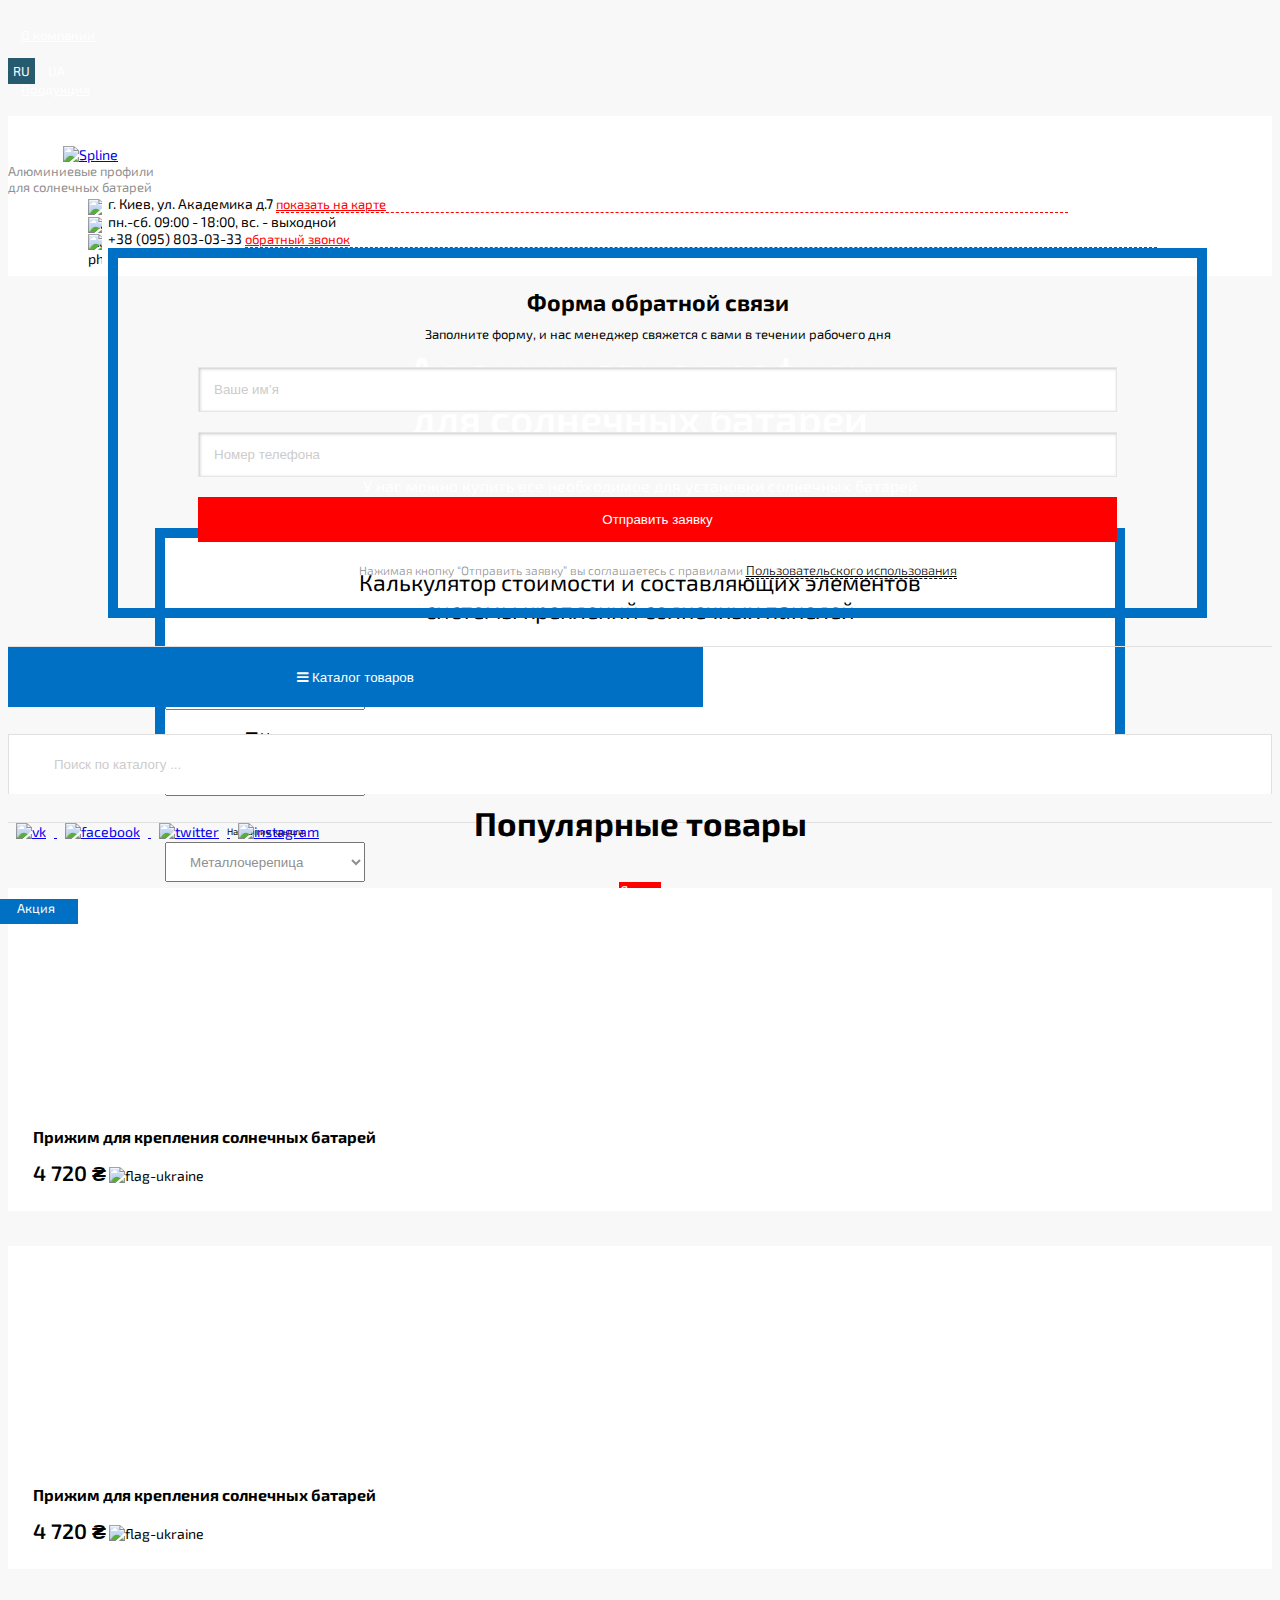
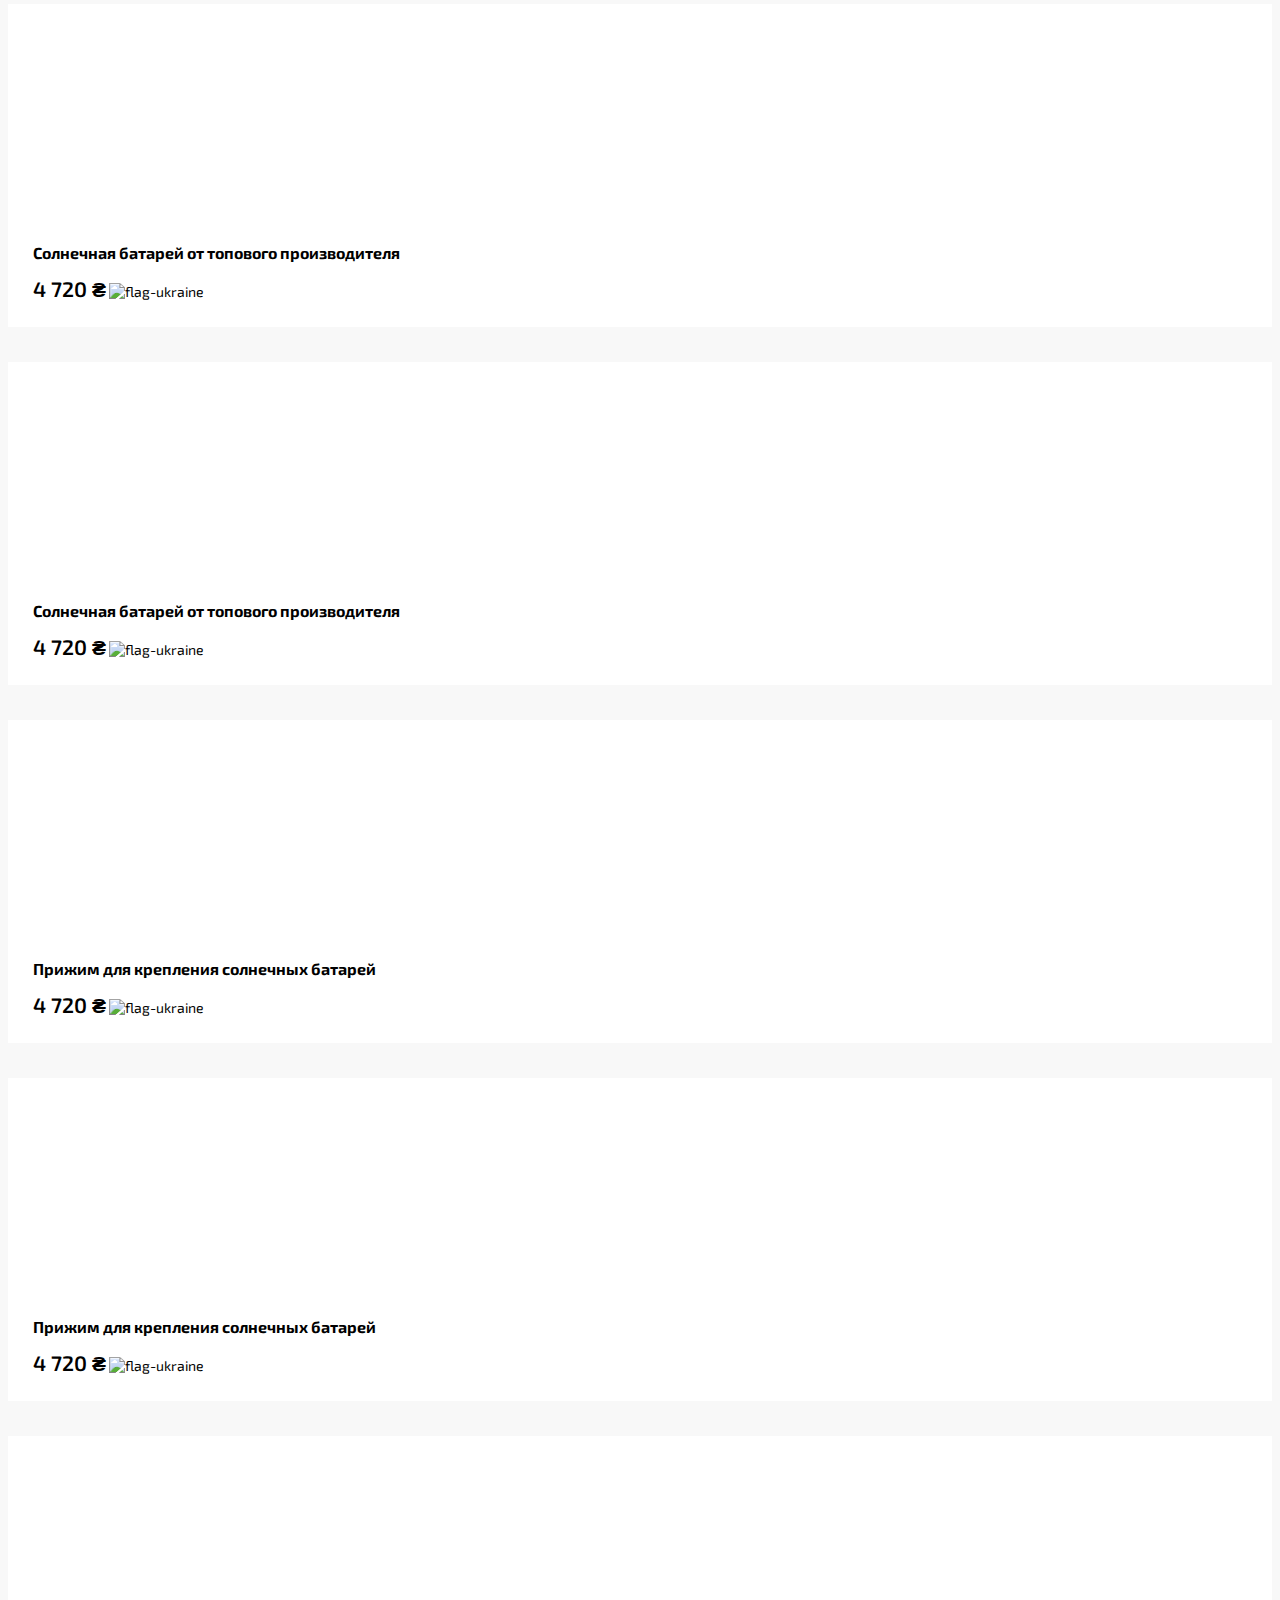
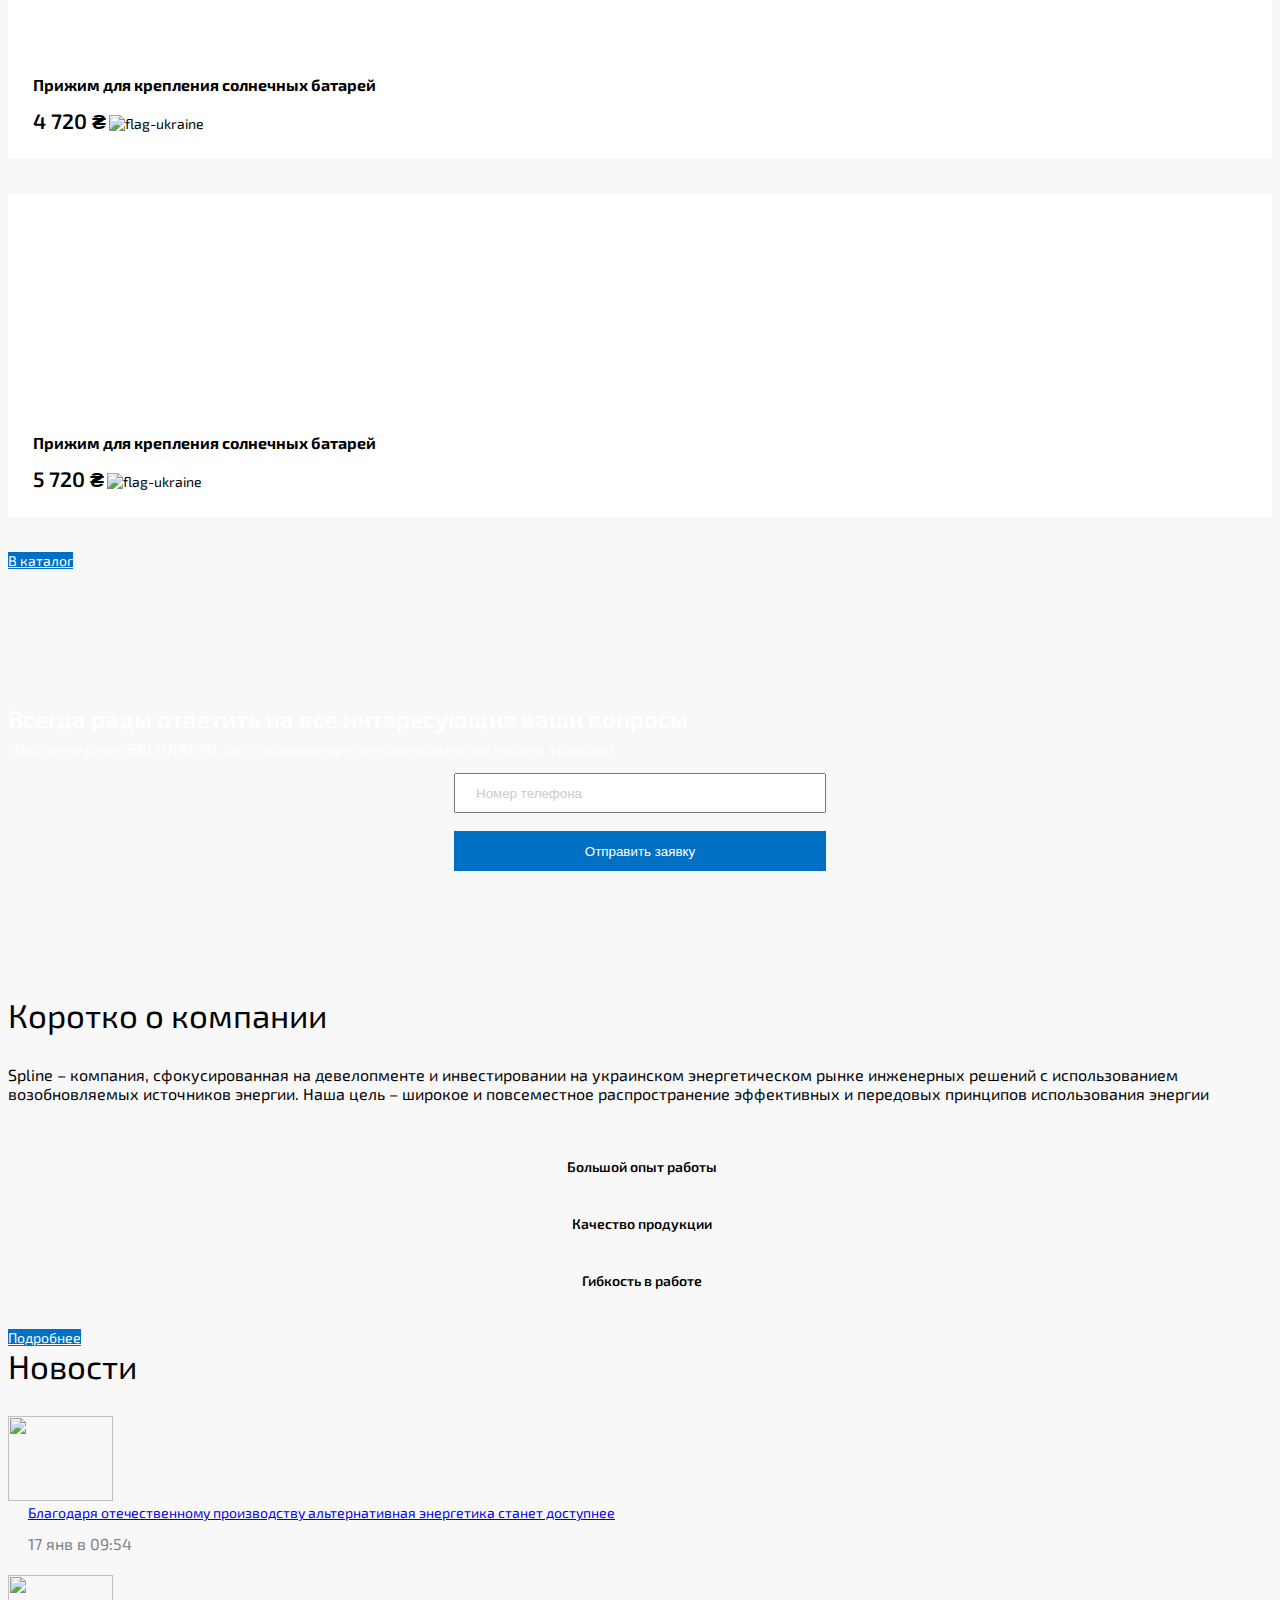
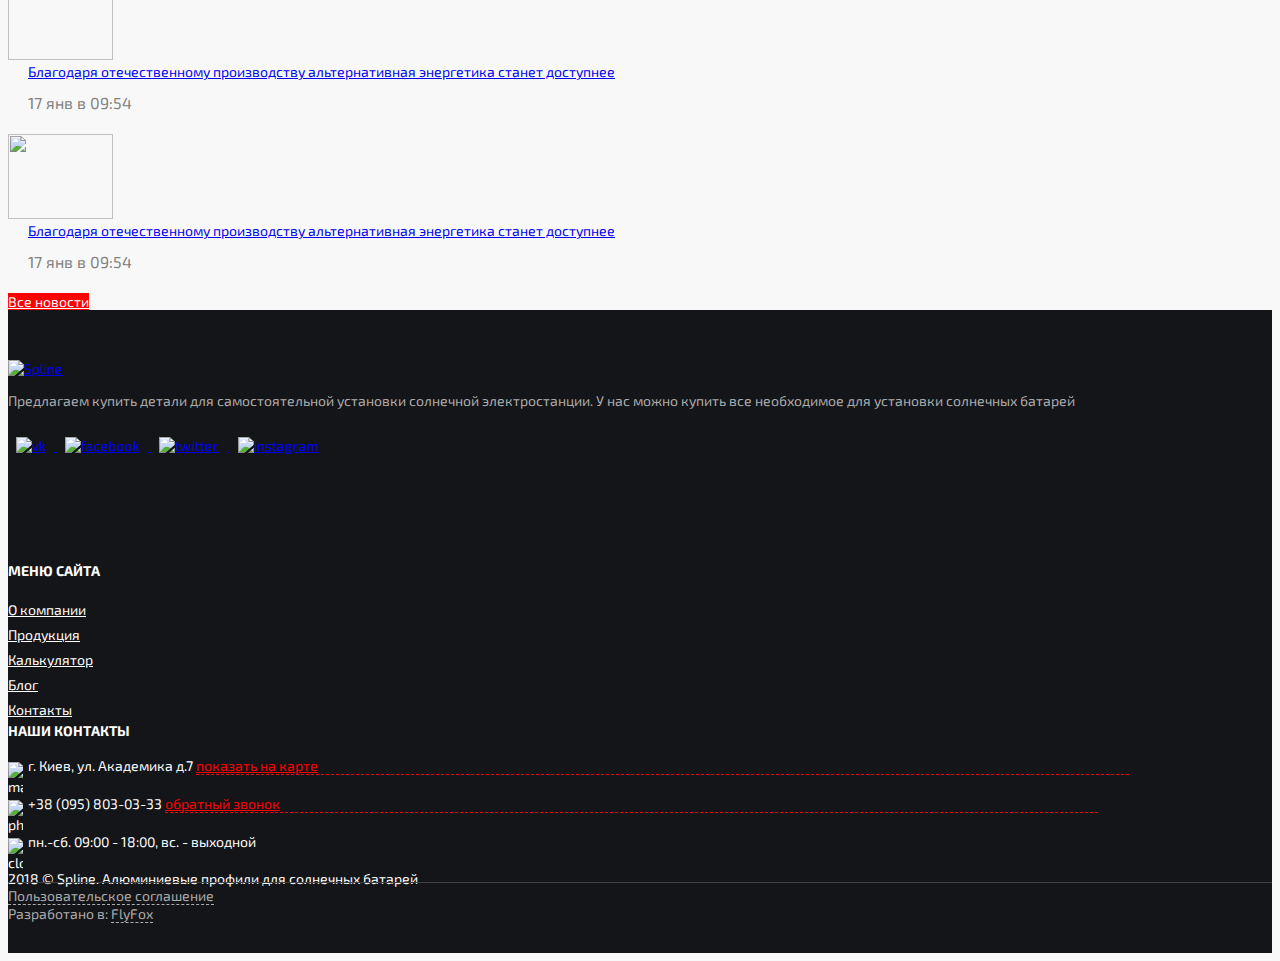
==== commit 7bba2b62: "added new files for style select" ====
--- a/index.html
+++ b/index.html
@@ -9,6 +9,8 @@
     <link rel="mask-icon" href="">
     <link rel="stylesheet" href="https://maxcdn.bootstrapcdn.com/font-awesome/4.7.0/css/font-awesome.min.css">
     <!-- fonts -->
+    <link rel="stylesheet" href="css/jquery.formstyler.css">
+    <link rel="stylesheet" href="css/jquery.formstyler.theme.css">
     <link href="https://fonts.googleapis.com/css?family=Exo+2:300,400,500,600,700" rel="stylesheet">
     <!-- style bootstrap -->
     <link rel="stylesheet" href="css/bootstrap.min.css">
@@ -98,12 +100,12 @@
                                         Каталог товаров
                                         <nav>
                                             <ul class="menu-catalog">
-                                                <li><a href="#">Рейка</a></li>
-                                                <li><a href="#">Эхолоты и картоплоттеры</a></li>
-                                                <li><a href="#">Аккумуляторы и зарядные устройства</a></li>
-                                                <li><a href="#">Моторы для лодок</a></li>
+                                                <li><a href="#">Алюмінієвий профіль для сонячних панелей</a></li>
+                                                <li><a href="#">Метези</a></li>
+                                                <li><a href="#">Додаткові комплектуючі</a></li>
+                                                <!-- <li><a href="#">Моторы для лодок</a></li>
                                                 <li><a href="#">Аксессуары для прицепов</a></li>
-                                                <li><a href="#">Сопутствующие товары</a></li>
+                                                <li><a href="#">Сопутствующие товары</a></li> -->
                                             </ul>
                                         </nav>
                                     </button>
@@ -471,7 +473,7 @@
                 <div class="col-12 col-sm-6 col-lg-5 ml-auto">
                     <div class="privacy-rights__author d-flex justify-content-between">
                         <p>Пользовательское соглашение</p>
-                        <p>Разработано в: <a href="#">FlyFox</a></p>
+                        <p>Разработано в: <span>FlyFox</span></p>
                     </div>
                 </div>
             </div>
@@ -481,6 +483,7 @@
     <script src="https://cdnjs.cloudflare.com/ajax/libs/popper.js/1.14.3/umd/popper.min.js" integrity="sha384-ZMP7rVo3mIykV+2+9J3UJ46jBk0WLaUAdn689aCwoqbBJiSnjAK/l8WvCWPIPm49" crossorigin="anonymous"></script>
     <script src="https://stackpath.bootstrapcdn.com/bootstrap/4.1.3/js/bootstrap.min.js" integrity="sha384-ChfqqxuZUCnJSK3+MXmPNIyE6ZbWh2IMqE241rYiqJxyMiZ6OW/JmZQ5stwEULTy" crossorigin="anonymous"></script>
     <script src="js/jquery-3.3.1.min.js"></script>
+    <script src="js/jquery.formstyler.min.js"></script>
     <script src="js/main-js.js" defer></script>
 </body>
 
--- a/css/main-style.css
+++ b/css/main-style.css
@@ -248,10 +248,10 @@
     display: none;
     z-index: 10;
 }
-.menu-btn-catalog:hover .menu-catalog,
+/* .menu-btn-catalog:hover .menu-catalog,
 .menu-btn-services:hover .menu-services{
     display: block;
-}
+} */
 .menu-catalog li,
 .menu-services li{
     border-bottom: 1px solid #e0e0e0;
@@ -276,7 +276,7 @@
     position: relative;
 } */
 .menu-catalog li:hover{
-    background: #e0e0e0;
+    background: #0070c4;
 }
 .menu-services li:hover{
     background: #ff0000;
@@ -671,10 +671,9 @@
    display: inline-block;
    border-bottom: 1px dashed;
 }
-.privacy-rights__author a{
+.privacy-rights__author span{
     display: inline-block;
     border-bottom: 1px dashed;
-    color: #adadad;
 }
 
 /*section thank-you*/
@@ -820,6 +819,9 @@
     .calculator .sizes, .calculator .thickness, .calculator .materials {
         width: 170px;
     }
+    .jq-selectbox__select {
+        width: 170px;
+    }
     .form-application{
         padding: 45px 25px;
     }
@@ -856,7 +858,6 @@
     .catalog-section .goods-card .goods-card__price img {
         margin-right: 15px;
     }
-    
 }
 @media only screen and (max-width: 830px){
     .calculator {
@@ -883,6 +884,12 @@
         margin-right: 0;
         margin-top: 20px;
     }
+    .jq-selectbox {
+        width: 100%;
+    }
+    .jq-selectbox__select {
+        width: 100%;
+    }
     .calculator .calculator-btn{
         width: 70%;
         margin-top: 20px;
@@ -1095,4 +1102,10 @@
     .banner-catalog-prod p {
         font-size: 14px;
     }
-}
+    .calculator .sizes, .calculator .thickness, .calculator .materials {
+        width: 85%;
+    }
+    .calculator .calculator-btn{
+        width: 85%;
+    }
+}
